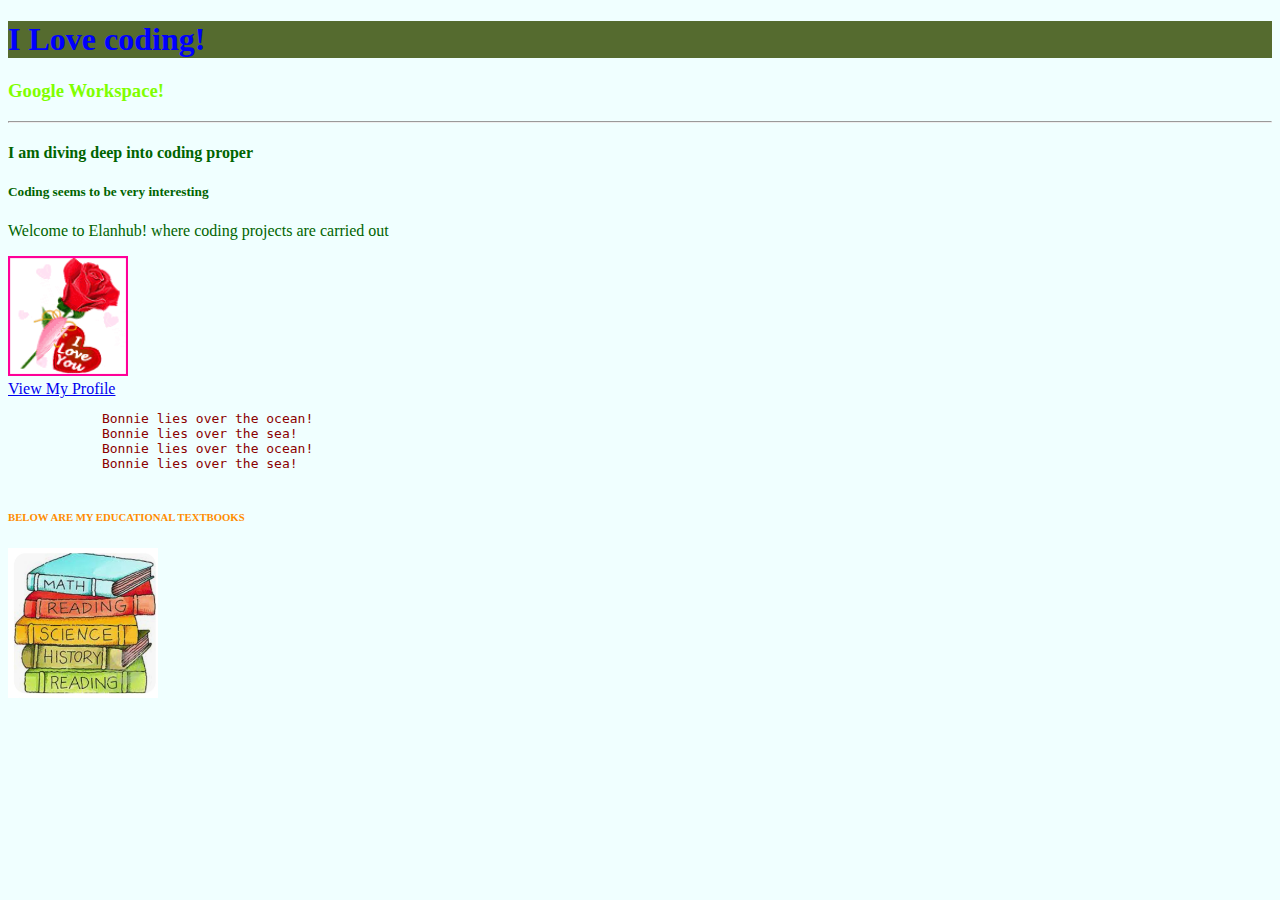
==== index.html @ 36818aef "Add files via upload" ====
<!DOCTYPE html>
<html>
    <head>
        <title>My First Wesite Project</title>
        <body style="background-color: azure; color: darkgreen;">
            <h1 style="color: blue; font-style: 70px; background-color: darkolivegreen;> Welcome to my coding world</h1>
            <h2 style="color: chartreuse;">I Love coding!</h2>
            <h3 style="color: chartreuse;">Google Workspace!</h3>
            <hr>
            <h4>I am diving deep into coding proper</h4>
            <h5>Coding seems to be very interesting</h5>
            <p>Welcome to Elanhub! where coding projects are carried out</p>
            <img src="osbee.gif" width="120" height="120"><br>
            <a href="https;//linkedin.com/in/osbeework">View My Profile</a>
            <pre style="color: darkred;">
            Bonnie lies over the ocean!
            Bonnie lies over the sea!
            Bonnie lies over the ocean!
            Bonnie lies over the sea!
            </pre>
            <h6 style="color: darkorange;">BELOW ARE MY EDUCATIONAL TEXTBOOKS</h6>
            <img src="textbook1 (3).jpg" width="150" height="150"><br>
        </body>
    </head>
</html>
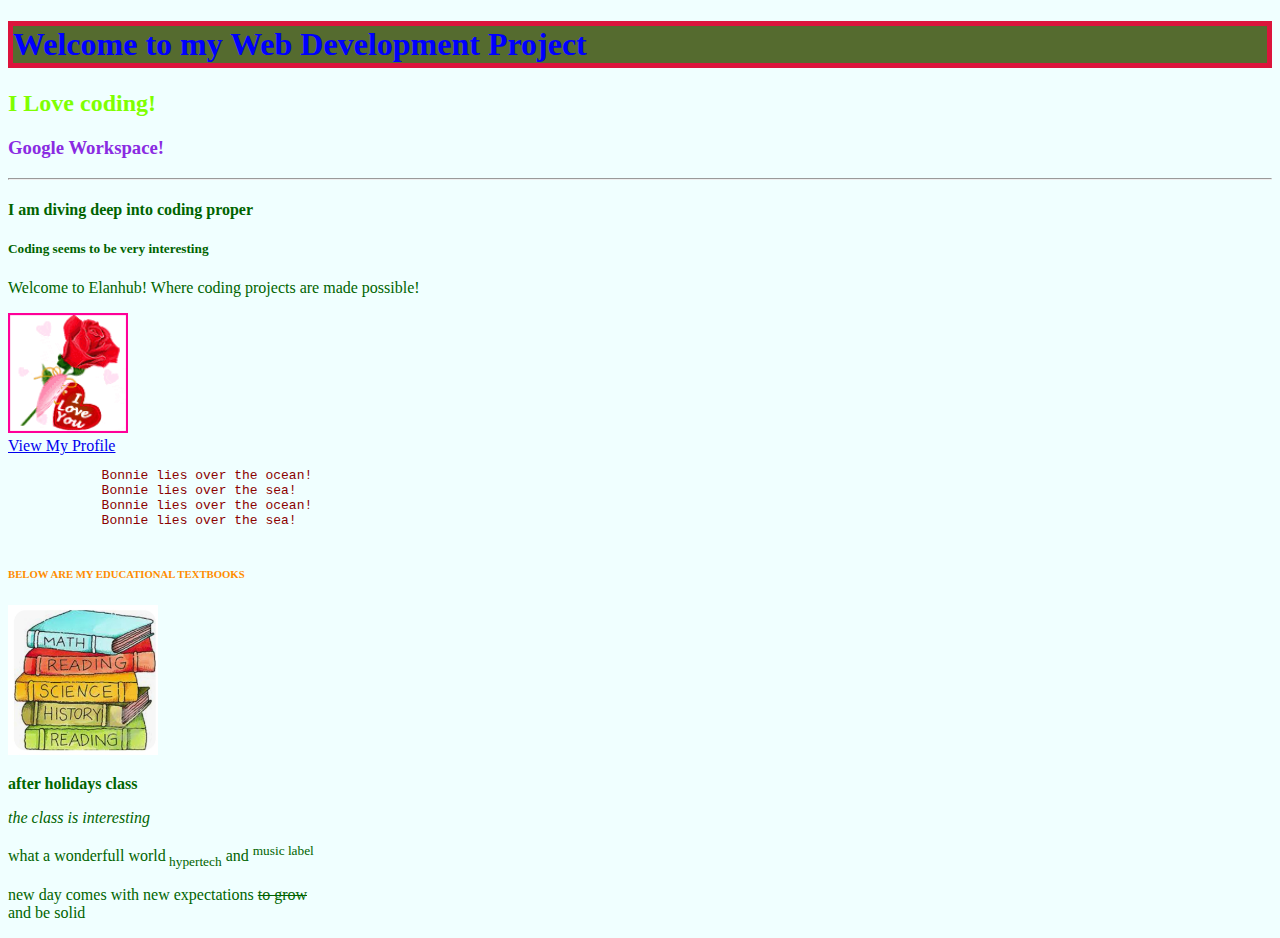
==== commit cc5835b6: "Add files via upload" ====
--- a/index.html
+++ b/index.html
@@ -1,15 +1,17 @@
 <!DOCTYPE html>
 <html>
     <head>
-        <title>My First Wesite Project</title>
+        <title>My First Web-design Project</title>
+        <!--this format is used to comment on a project you intend to collaborate with others-->
         <body style="background-color: azure; color: darkgreen;">
-            <h1 style="color: blue; font-style: 70px; background-color: darkolivegreen;> Welcome to my coding world</h1>
+            <h1 style="color: blue; font-style: 70px; background-color: darkolivegreen; border: 5px solid crimson;"> Welcome to my Web Development Project</h1>
             <h2 style="color: chartreuse;">I Love coding!</h2>
-            <h3 style="color: chartreuse;">Google Workspace!</h3>
+            <h3 style="color: blueviolet;">Google Workspace!</h3>
+        
             <hr>
             <h4>I am diving deep into coding proper</h4>
             <h5>Coding seems to be very interesting</h5>
-            <p>Welcome to Elanhub! where coding projects are carried out</p>
+            <p>Welcome to Elanhub! Where coding projects are made possible!</p>
             <img src="osbee.gif" width="120" height="120"><br>
             <a href="https;//linkedin.com/in/osbeework">View My Profile</a>
             <pre style="color: darkred;">
@@ -20,6 +22,16 @@
             </pre>
             <h6 style="color: darkorange;">BELOW ARE MY EDUCATIONAL TEXTBOOKS</h6>
             <img src="textbook1 (3).jpg" width="150" height="150"><br>
+
+            <!--please check if this my code is complete-->
+            <p><strong>after holidays class</strong></p>
+            <p><em>the class is interesting</em></p>
+            <p>what a wonderfull world<sub> hypertech</sub> and
+            <sup>music label</sup></p>
+            <p>new day comes with new expectations <del>to grow</del><br>and be solid</p>
+            
+
+
         </body>
     </head>
 </html>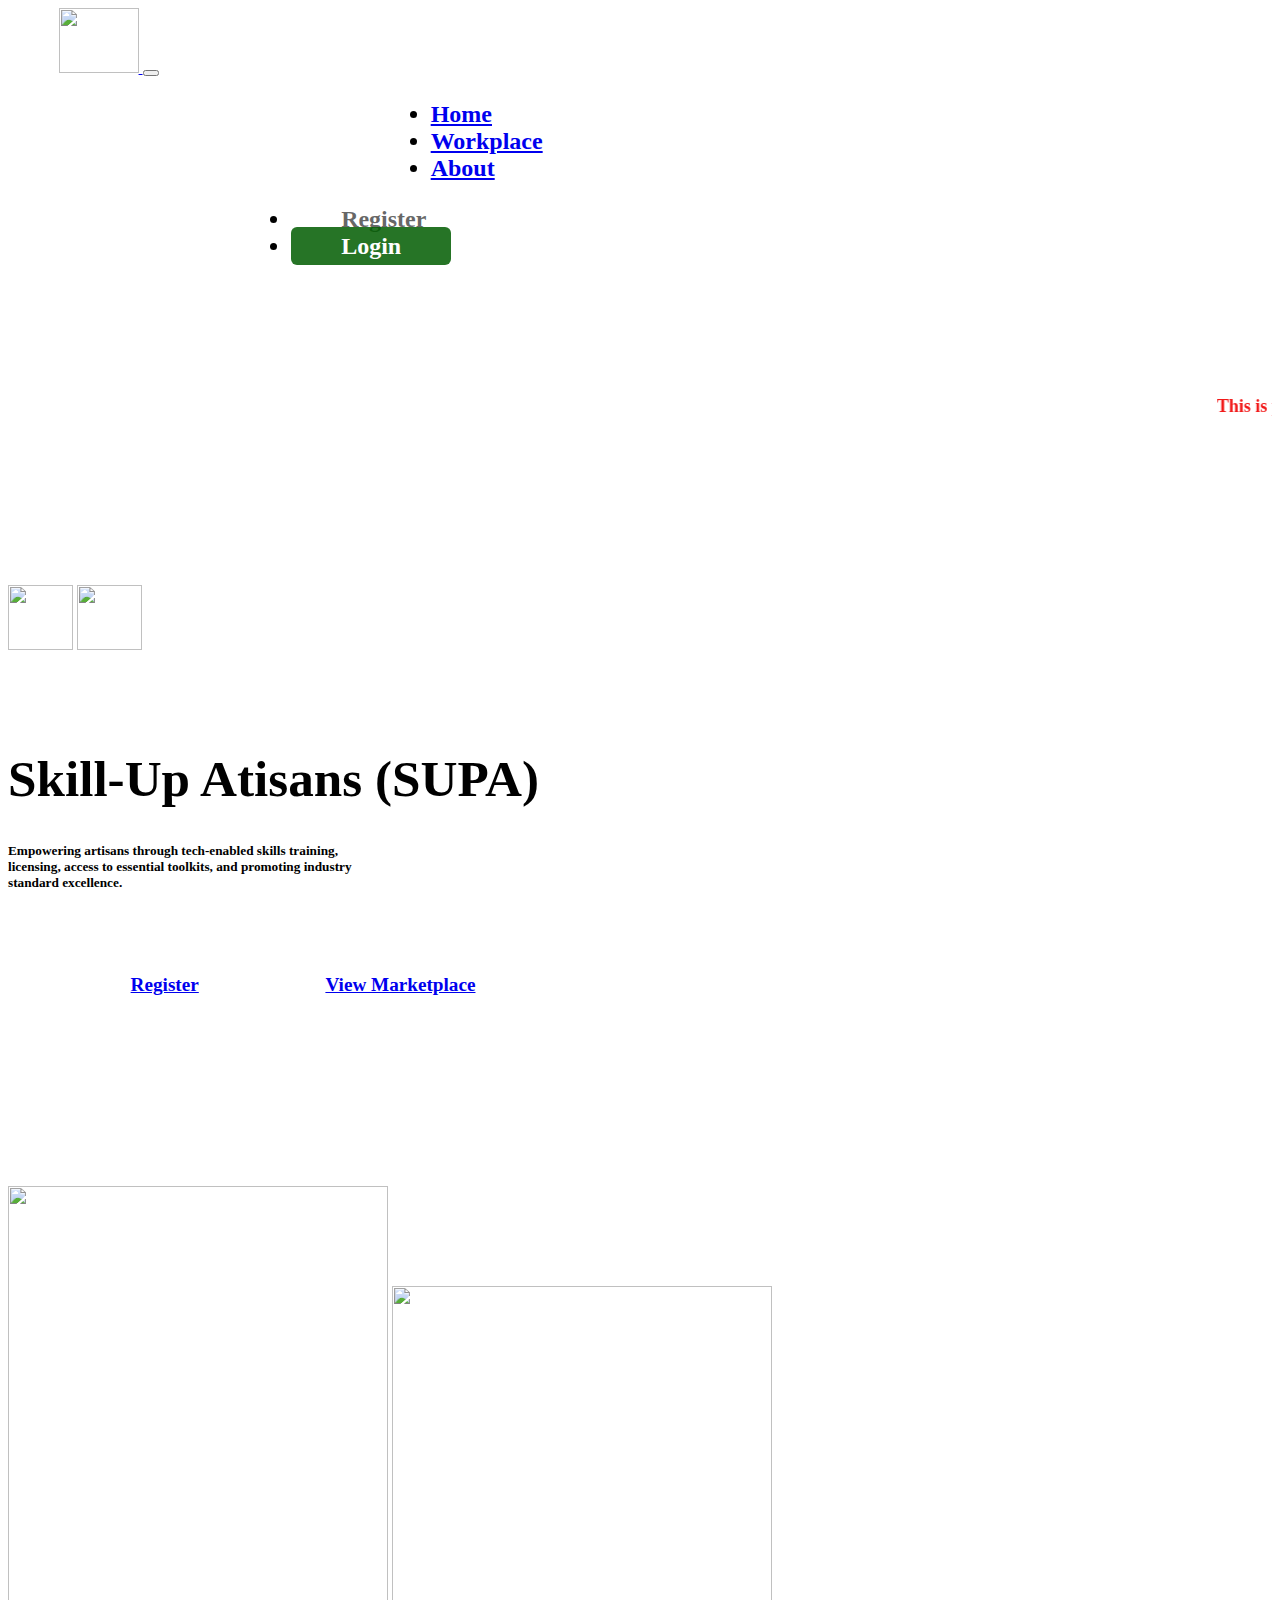
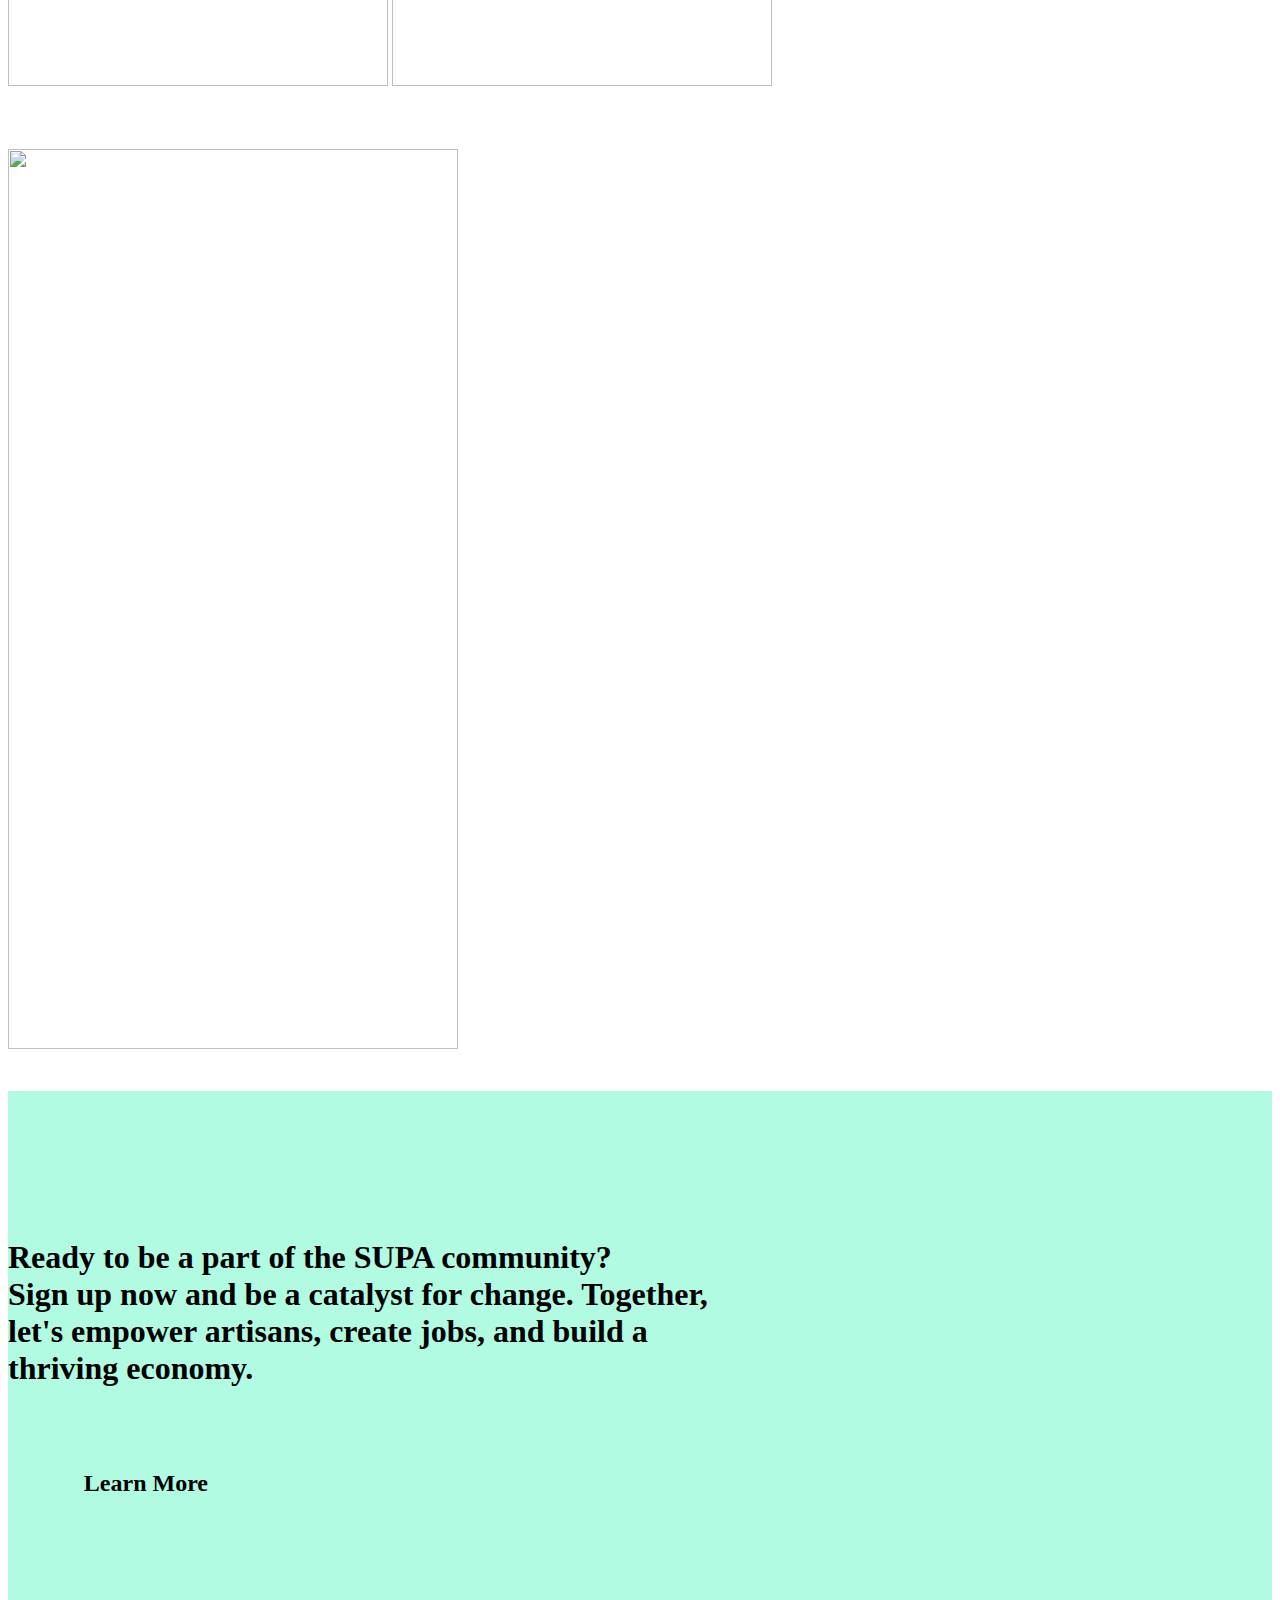
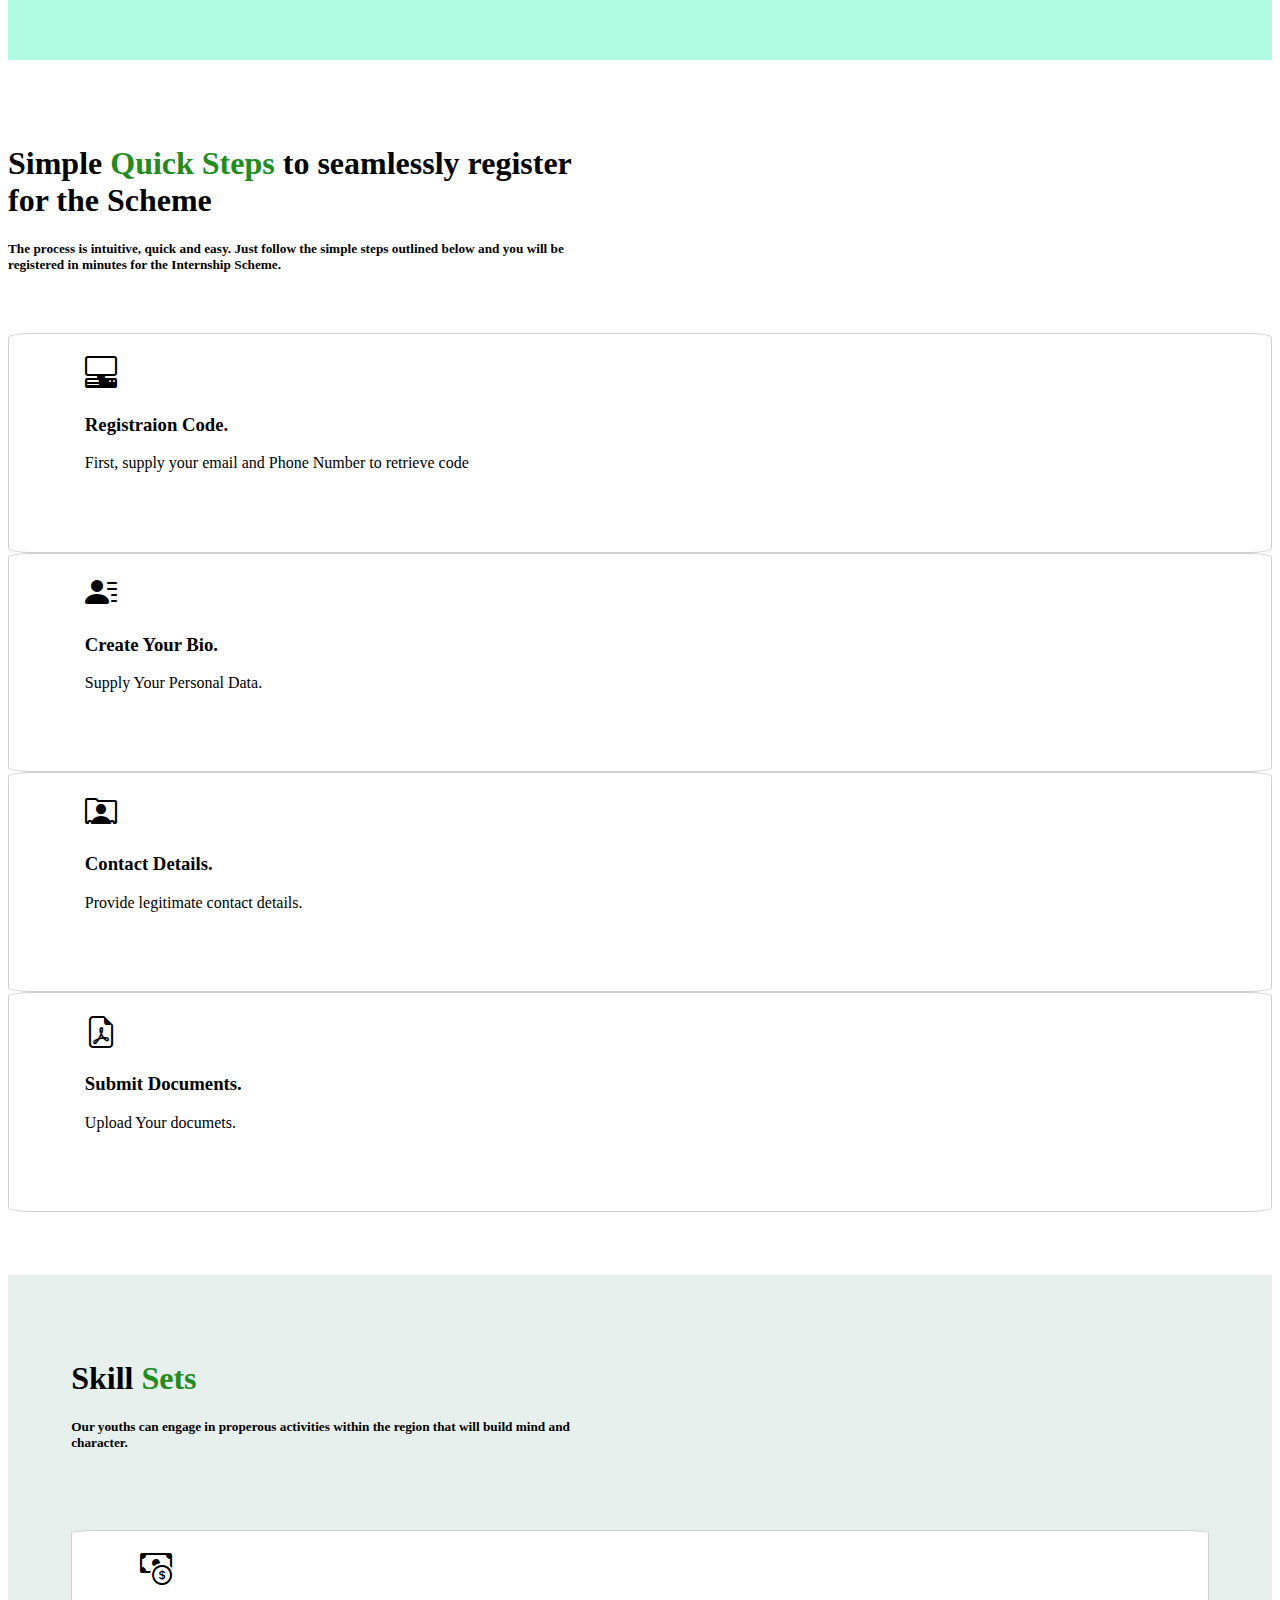
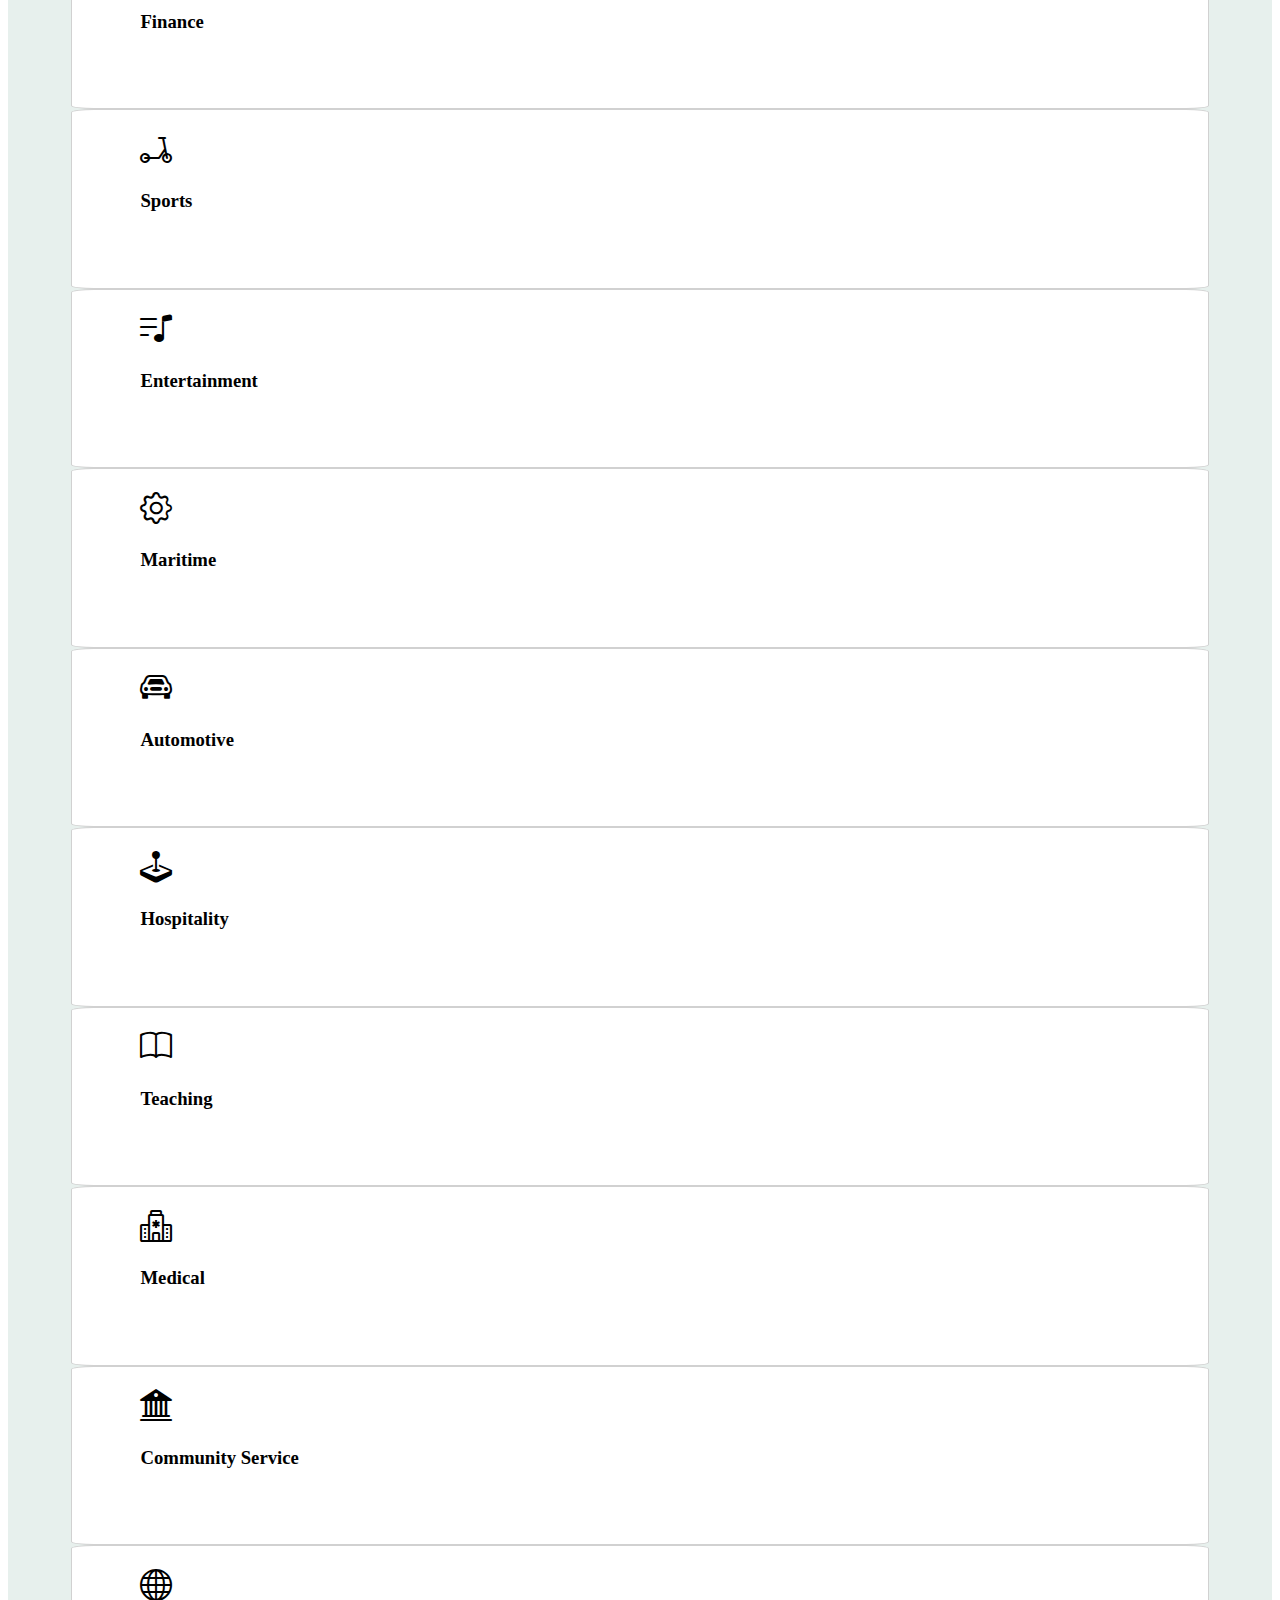
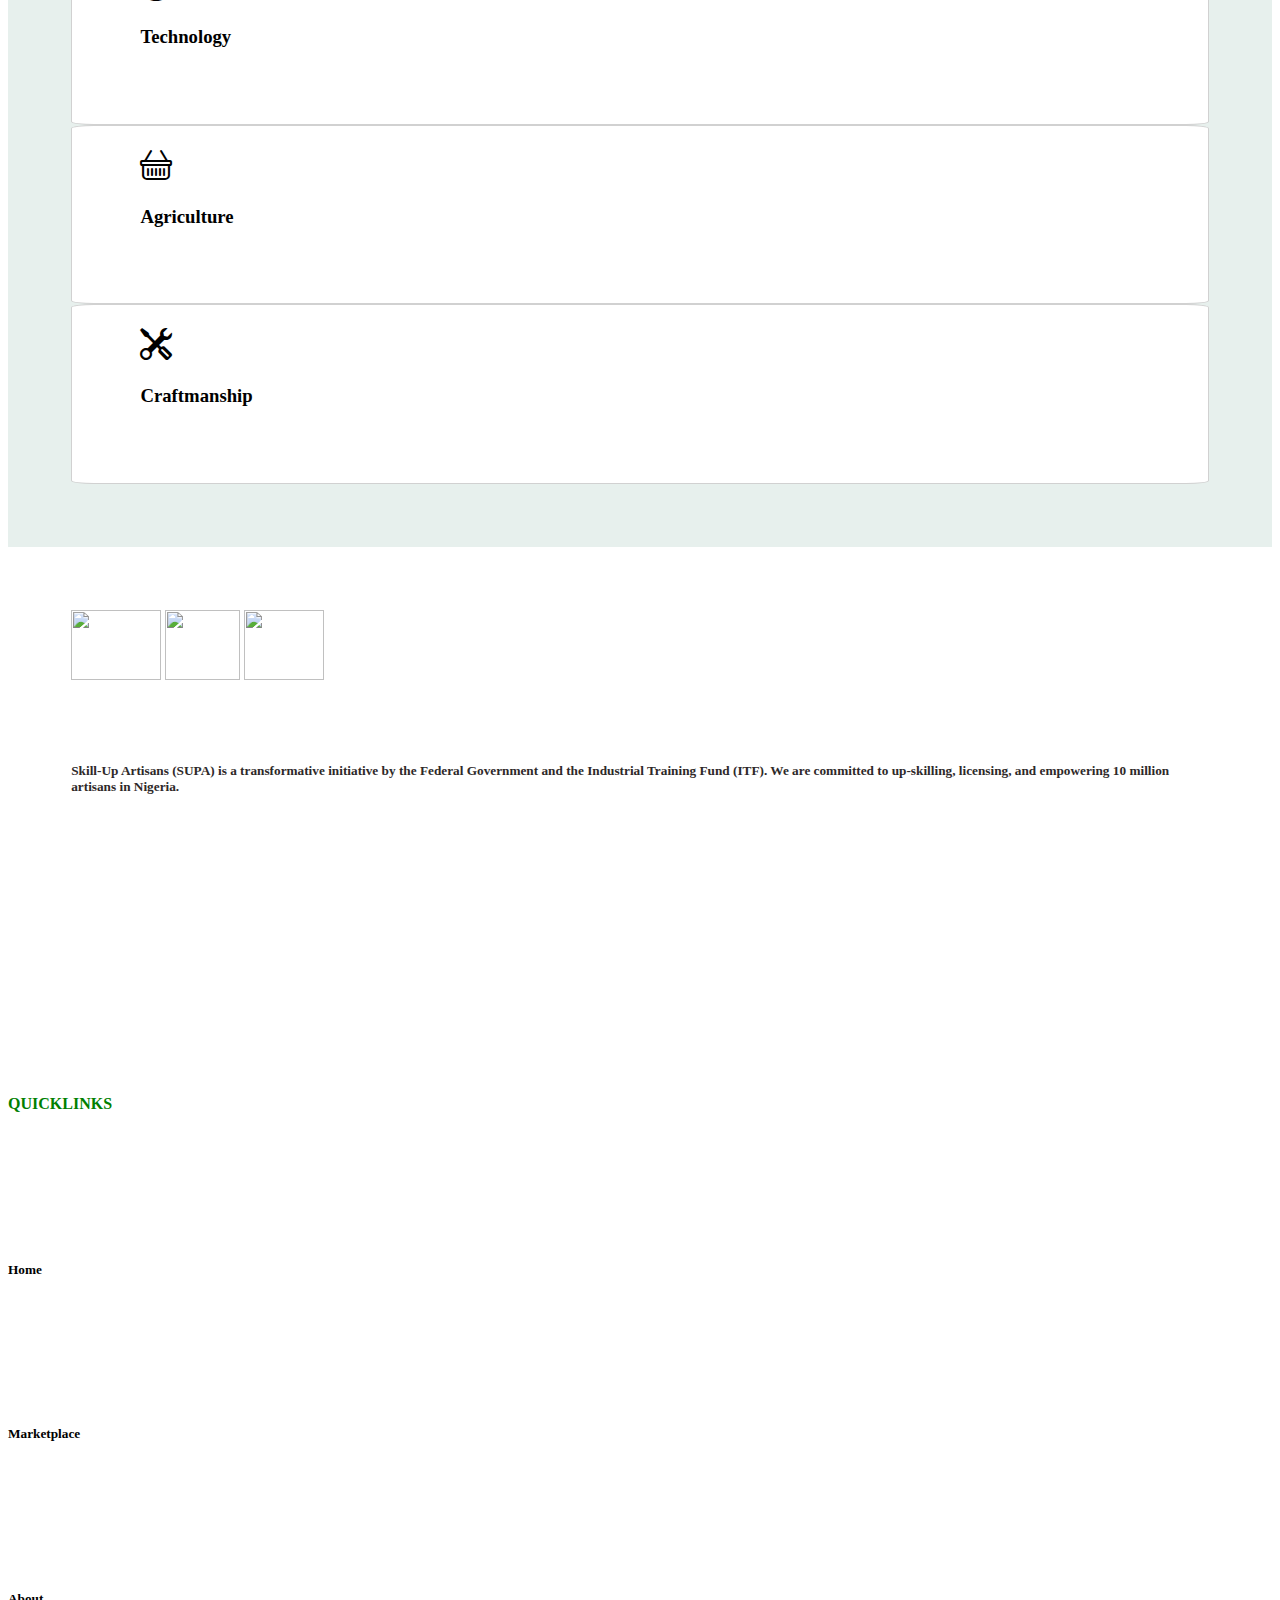
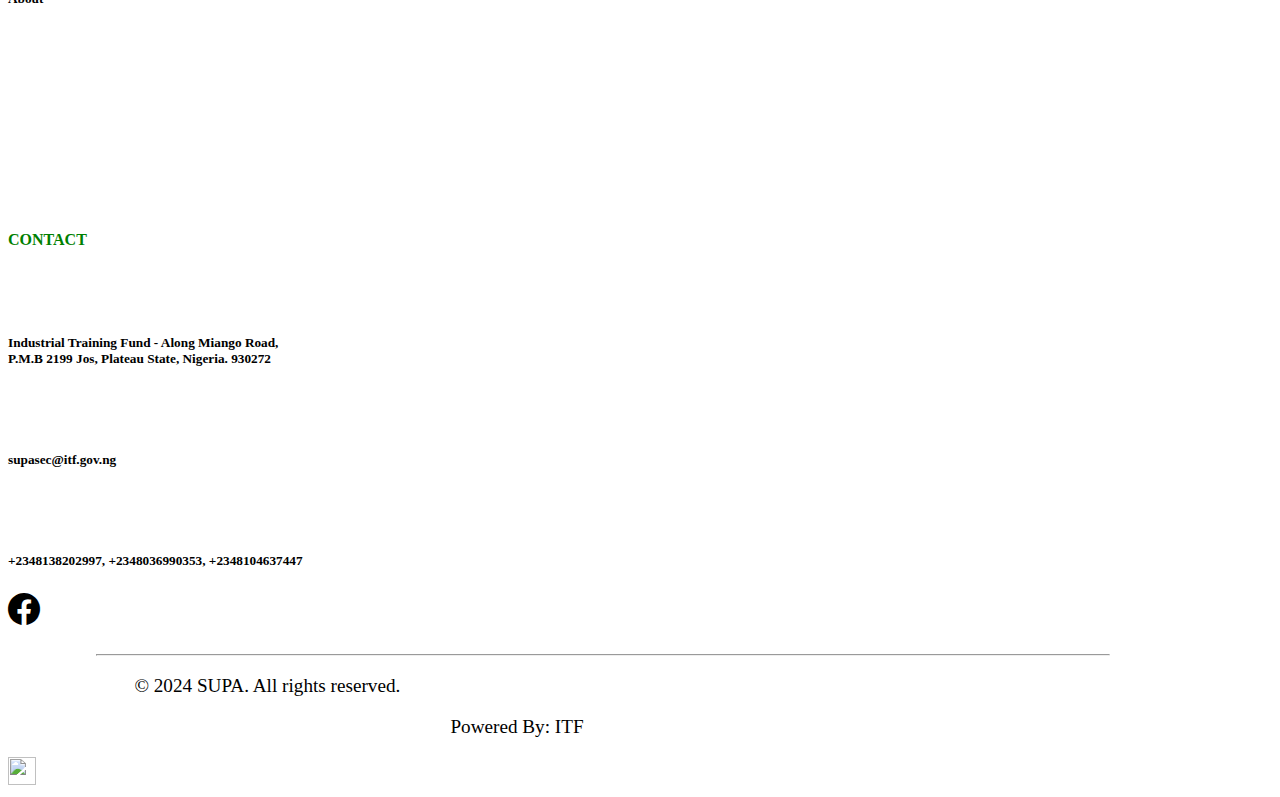
==== commit d9c2bb1f: "Add files via upload" ====
--- a/index.html
+++ b/index.html
@@ -1,37 +1,239 @@
-<!DOCTYPE html>
-<html>
-    <head>
-        <title>My First Web-design Project</title>
-        <!--this format is used to comment on a project you intend to collaborate with others-->
-        <body style="background-color: azure; color: darkgreen;">
-            <h1 style="color: blue; font-style: 70px; background-color: darkolivegreen; border: 5px solid crimson;"> Welcome to my Web Development Project</h1>
-            <h2 style="color: chartreuse;">I Love coding!</h2>
-            <h3 style="color: blueviolet;">Google Workspace!</h3>
-        
-            <hr>
-            <h4>I am diving deep into coding proper</h4>
-            <h5>Coding seems to be very interesting</h5>
-            <p>Welcome to Elanhub! Where coding projects are made possible!</p>
-            <img src="osbee.gif" width="120" height="120"><br>
-            <a href="https;//linkedin.com/in/osbeework">View My Profile</a>
-            <pre style="color: darkred;">
-            Bonnie lies over the ocean!
-            Bonnie lies over the sea!
-            Bonnie lies over the ocean!
-            Bonnie lies over the sea!
-            </pre>
-            <h6 style="color: darkorange;">BELOW ARE MY EDUCATIONAL TEXTBOOKS</h6>
-            <img src="textbook1 (3).jpg" width="150" height="150"><br>
+<!doctype html>
+<html lang="en">
+  <head>
+     <meta charset="utf-8">
+     <meta name="viewport" content="width=device-width, initial-scale=1">
+     <title>Artisan Application</title>
+     <link href="css/bootstrap.min.css" rel="stylesheet">
+     <link rel="stylesheet" href="https://cdn.jsdelivr.net/npm/bootstrap-icons@1.11.3/font/bootstrap-icons.min.css">
+     <style>
+      .log{
+          text-decoration: none;
+          padding: 6px 50px;
+          border-radius: 6px;
+      }
+     </style>
+   </head>
+      <!--body starts here-->
+    <body class="bg-white">
+      <!--navbar-->
+      <nav class="navbar navbar-expand-lg bg-light bg-white navbar-light fixed-top" style="padding-left: 4%; padding-right: 4%;">
+        <div class="container-fluid">
+          <a class="navbar-brand" href="#">
+          <img src="logo.png" width="80" height="65">
+          </a>
+          <button class="navbar-toggler" type="button" data-bs-toggle="collapse" data-bs-target="#collapsibleNavbar"><span class="navbar-toggler-icon"></span> </button>
+          <div class="collapse navbar-collapse" id="collapsibleNavbar">
+            <ul class="navbar-nav me-auto mb-2 mb-lg-0" style="padding-left: 32%; font-weight: bold; font-size: 150%;">
+              <li class="nav-item"><a class="nav-link" href="index.html">Home</a></li>
+              <li class="nav-item"><a class="nav-link" href="workplace.html">Workplace</a></li>
+              <li class="nav-item"><a class="nav-link" href="about.html">About</a></li>
+            </ul>
+            <ul class="navbar-nav" style="padding-left: 20%; font-weight: bold; font-size: 150%;">
+              <li><a href="#" class="log" style="color: rgba(44, 44, 44, 0.719);">Register</a></li>
+              <li><a href="#" class="log" style="background-color: rgba(2, 93, 2, 0.859); color: white;">Login</a></li>
+            </ul>
+          </div>
+        </div>
+      </nav>
+     <!--container one-->
+       <div class="container-fluid bg-light text-center text-light" style="padding-top: 100px;">
+         <marquee>
+          <h1 style="color: rgb(241, 24, 24); font-size: large;">This is part of the Renewed Hope Agenda of President Bola Ahemed Tinubu to Empower the Nigerian Youths!</h1>
+          </marquee>
+       </div>
+      <!--container two, row one-->
+        <div class="container-fluid mt-5 px-5" style="padding-top: 2%; padding-bottom: 3%;">
+          <div class="row">
+           <div class="col-sm-5" style="padding-top: 10%; padding-right: 10%; padding-right: 3%;">
+            <img src="coat of arm.jpeg" width="65" height="65">  <img src="ITF.jpg" width="65" height="65">
+             <h1 class="text-dark" style="font-size: 320%; padding-top: 5%;">Skill-<span class="text-success">Up</span> Atisans (SUPA)</h1>
+            <h5 style="color: rgb(, 41, 41);">Empowering artisans through tech-enabled skills training,<br>licensing, access to essential toolkits, and promoting industry<br>standard excellence.</h5>
+            <div style="padding-top: 5%;">
+            <a href="#" target="_blank" type="button" class="btn btn-success" style="font-weight: 700; padding-left: 10%; padding-right: 10%; padding-top: 3%; padding-bottom: 3%; font-size: 120%;">Register</a>
+            <a href="#" target="_blank" type="button" class="btn btn-warning" style="font-weight: 700; padding-top: 3%; padding-bottom: 3%; font-size: 120%;">View Marketplace</a>
+            </div>
+          </div>
+        <div class="col-sm-3">
+           <img src="pic1.png" class="rounded" width="380" height="500" style="padding-bottom: 5%; padding-top: 15%;">
+           <img src="pic2.png" class="rounded" width="380" height="400">
+           </div>
+           <div class="col-sm-3">
+           <img src="pic3.png" class="rounded" width="450" height="900">
+           </div>
+          </div>
+       </div>
+      <!--container three, row two-->
+       <div class="container-fluid mt-5 text-center" style="background-color: rgb(177, 251, 226); padding-top: 10%; padding-bottom: 10%;">
+         <h1>Ready to be a part of the SUPA community?<br>Sign up now and be a catalyst for change. Together,<br>let's empower artisans, create jobs, and build a<br>thriving economy.</h1>
+         <div style="padding-top: 2%;">
+         <ul button class="btn btn-warning" type="button" style="padding-left: 6%; padding-right: 6%; padding-top: 1%; padding-bottom: 1%; font-weight: bold; font-size: 150%;">Learn More</button>
+         </ul>
+         </div>
+       </div>
+     <!--container four, row three-->
+      <div class="container text-center" style="padding-top: 5%;">
+         <h1 style="color: black;">Simple <span style="color: forestgreen; padding-top: 15%;">Quick Steps</span> to seamlessly register<br>for the Scheme</h1>
+         <h5 style="color: black;">The process is intuitive, quick and easy. Just follow the simple steps outlined below and you will be<br>registered in minutes for the Internship Scheme.</h5>
+         <div style="background-color: gray;">
+        </div>
+      </div>
+     <!--container five, row four-->
+     <div class="container mt-5" style="padding-bottom: 5%; padding-top: 3%;">
+        <div class="row text-left">
+         <div class="col-sm-3">
+           <div style="background-color:white; border-style: solid; border-width: 1px; padding-left: 6%; padding-right: 6%; padding-bottom: 5%; border-radius: 2%; border-color: rgba(128, 128, 128, 0.36);">
+           <h1 class="text-center pt-4"><i class="bi bi-pc-display-horizontal text-warning"></i></h1>
+           <h3 class="text-success pt-4">Registraion Code.</h3>
+           <p class="text-dark">First, supply your email and Phone Number to retrieve code</p>
+          </div>
+       </div>
+      <div class="col-sm-3">
+        <div style="background-color:white; border-style: solid; border-width: 1px; padding-left: 6%; padding-right: 6%; padding-bottom: 5%; border-radius: 2%; border-color: rgba(128, 128, 128, 0.36);">
+          <h1 class="text-center pt-4"><i class="bi bi-person-lines-fill text-warning"></i></h1>
+          <h3 class="text-success pt-5">Create Your Bio.</h3>
+          <p class="text-dark">Supply Your Personal Data.</p>
+         </div>
+       </div>
+    <div class="col-sm-3">
+      <div style="background-color:white; border-style: solid; border-width: 1px; padding-left: 6%; padding-right: 6%; padding-bottom: 5%; border-radius: 2%; border-color: rgba(128, 128, 128, 0.36);">
+        <h1 class="text-center pt-4"><i class="bi bi-person-rolodex text-warning"></i></h1>
+         <h3 class="text-success pt-5">Contact Details.</h3>
+        <p class="text-dark">Provide legitimate contact details.</p>
+       </div>
+     </div>
+       <div class="col-sm-3">
+        <div style="background-color:white; border-style: solid; border-width: 1px; padding-left: 6%; padding-right: 6%; padding-bottom: 5%; border-radius: 2%; border-color: rgba(128, 128, 128, 0.36);">
+         <h1 class="text-center pt-4"><i class="bi bi-file-earmark-pdf text-warning"></i></h1>
+         <h3 class="text-success pt-5">Submit Documents.</h3>
+         <p class="text-dark">Upload Your documets.</p>
+         </div>
+         </div>
+        </div>
+      </div>
+    <!--Container six, row five-->
+    <div class="container-fluid mt-5 text-center" style="background-color: rgba(231, 240, 237, 0.982); padding-top: 5%; padding-bottom: 5%; padding-left: 5%; padding-right: 5%;">
+       <h1>Skill <span style="color: forestgreen; padding-top: 5%;">Sets</span></h1>
+        <h5 style="padding-bottom: 5%;">Our youths can engage in properous activities within the region that will build mind and<br>character.</h5>
+         <div class="row text-left">
+         <div class="col-sm-3">
+         <div style="background-color:white; border-style: solid; border-width: 1px; padding-left: 6%; padding-right: 6%; padding-bottom: 5%; border-radius: 2%; border-color: rgba(128, 128, 128, 0.36);">
+         <h1 class="text-center pt-4"><i class="bi bi-cash-coin"></i></h1>
+         <h3 class="text-success pt-5">Finance</h3>
+         </div>
+       </div>
+     <div class="col-sm-3">
+        <div style="background-color:white; border-style: solid; border-width: 1px; padding-left: 6%; padding-right: 6%; padding-bottom: 5%; border-radius: 2%; border-color: rgba(128, 128, 128, 0.36);">
+         <h1 class="text-center pt-4"><i class="bi bi-scooter"></i></h1>
+         <h3 class="text-success pt-5">Sports</h3>
+         </div>
+         </div>
+       <div class="col-sm-3">
+     <div style="background-color:white; border-style: solid; border-width: 1px; padding-left: 6%; padding-right: 6%; padding-bottom: 5%; border-radius: 2%; border-color: rgba(128, 128, 128, 0.36);">
+         <h1 class="text-center pt-4"><i class="bi bi-music-note-list"></i></h1>
+         <h3 class="text-success pt-5">Entertainment</h3>
+         </div>
+        </div>
+     <div class="col-sm-3">
+       <div style="background-color:white; border-style: solid; border-width: 1px; padding-left: 6%; padding-right: 6%; padding-bottom: 5%; border-radius: 2%; border-color: rgba(128, 128, 128, 0.36);">
+         <h1 class="text-center pt-4"><i class="bi bi-gear"></i></h1>
+         <h3 class="text-success pt-5">Maritime</h3>
+         </div>
+         </div>
+       </div>
+     <!--row six-->
+    <div class="row text-left pt-4">
+       <div class="col-sm-3">
+        <div style="background-color:white; border-style: solid; border-width: 1px; padding-left: 6%; padding-right: 6%; padding-bottom: 5%; border-radius: 2%; border-color: rgba(128, 128, 128, 0.36);">
+        <h1 class="text-center pt-4"><i class="bi bi-car-front"></i></h1>
+        <h3 class="text-success pt-5">Automotive</h3>
+        </div>
+       </div>
+     <div class="col-sm-3">
+       <div style="background-color:white; border-style: solid; border-width: 1px; padding-left: 6%; padding-right: 6%; padding-bottom: 5%; border-radius: 2%; border-color: rgba(128, 128, 128, 0.36);">
+         <h1 class="text-center pt-4"><i class="bi bi-joystick"></i></h1>
+         <h3 class="text-success pt-5">Hospitality</h3>
+         </div>
+         </div>
+         <div class="col-sm-3">
+         <div style="background-color:white; border-style: solid; border-width: 1px; padding-left: 6%; padding-right: 6%; padding-bottom: 5%; border-radius: 2%; border-color: rgba(128, 128, 128, 0.36);">
+         <h1 class="text-center pt-4"><i class="bi bi-book"></i></h1>
+         <h3 class="text-success pt-5">Teaching</h3>
+         </div>
+        </div>
+     <div class="col-sm-3">
+        <div style="background-color:white; border-style: solid; border-width: 1px; padding-left: 6%; padding-right: 6%; padding-bottom: 5%; border-radius: 2%; border-color: rgba(128, 128, 128, 0.36);">
+         <h1 class="text-center pt-4"><i class="bi bi-hospital"></i></h1>
+         <h3 class="text-success pt-5">Medical</h3>
+         </div>
+         </div>
+        </div>
+     <!--row seven-->
+     <div class="row text-left pt-4">
+        <div class="col-sm-3">
+         <div style="background-color:white; border-style: solid; border-width: 1px; padding-left: 6%; padding-right: 6%; padding-bottom: 5%; border-radius: 2%; border-color: rgba(128, 128, 128, 0.36);">
+          <h1 class="text-center pt-4"><i class="bi bi-bank2"></i></h1>
+          <h3 class="text-success pt-5">Community Service</h3>
+          </div>
+        </div>
+      <div class="col-sm-3">
+         <div style="background-color:white; border-style: solid; border-width: 1px; padding-left: 6%; padding-right: 6%; padding-bottom: 5%; border-radius: 2%; border-color: rgba(128, 128, 128, 0.36);">
+          <h1 class="text-center pt-4"><i class="bi bi-globe"></i></h1>
+          <h3 class="text-success pt-5">Technology</h3>
+          </div>
+        </div>
+     <div class="col-sm-3">
+         <div style="background-color:white; border-style: solid; border-width: 1px; padding-left: 6%; padding-right: 6%; padding-bottom: 5%; border-radius: 2%; border-color: rgba(128, 128, 128, 0.36);">
+           <h1 class="text-center pt-4"><i class="bi bi-basket"></i></h1>
+           <h3 class="text-success pt-5">Agriculture</h3>
+           </div>
+          </div>
+     <div class="col-sm-3">
+        <div style="background-color:white; border-style: solid; border-width: 1px; padding-left: 6%; padding-right: 6%; padding-bottom: 5%; border-radius: 2%; border-color: rgba(128, 128, 128, 0.36);">
+         <h1 class="text-center pt-4"><i class="bi bi-tools"></i></h1>
+         <h3 class="text-success pt-5">Craftmanship</h3>
+         </div>
+         </div>
+         </div>
+        </div>
+     <!--container seven, row eight-->
+        <div class="container-fluid mt-5 pt-3">
+          <div class="row">
+             <div class="col-sm-5" style="padding-top: 5%; padding-right: 5%; padding-left: 5%;">
+             <img src="logo.png" width="90" height="70">  <img src="ITF.jpg" width="75" height="70">  <img src="coat of arm.jpeg" width="80" height="70">
+             <h5 style="color: rgb(46, 41, 41); padding-top: 5%;">Skill-Up Artisans (SUPA) is a transformative initiative by the Federal Government and the Industrial Training Fund (ITF). We are committed to up-skilling, licensing, and empowering 10 million artisans in Nigeria.</h5>
+             </div>
+        <div class="col-sm-3">
+             <h4 style="color: green; padding-top: 22%;">QUICKLINKS</h4>
+             <h5 style="padding-top: 10%;">Home</h5>
+             <h5 style="padding-top: 10%;">Marketplace</h5>
+             <h5 style="padding-top: 10%;">About</h5>
+             </div>
+        <div class="col-sm-4">
+             <h4 style="color: green; padding-top: 16%;">CONTACT</h4>
+             <h5 style="padding-top: 5%;">Industrial Training Fund - Along Miango Road,<br>P.M.B 2199 Jos, Plateau State, Nigeria. 930272</h5>
+             <h5 style="padding-top: 5%;">supasec@itf.gov.ng</h5>
+             <h5 style="padding-top: 5%;">+2348138202997, +2348036990353, +2348104637447</h5>
+             <h1><i class="bi bi-facebook text-success"></i></h1>
+           </div>
+          </div>  
+        </div>
+      <!--container eight, row nine-->
+      <hr style="width: 80%; margin-left: 7%; margin-top: 2%;">
+      <div class="container-fluid mt-3">
+        <div class="row">
+           <div class="col-sm-8">
+           <p style="font-size: 120%; padding-left: 10%;">© 2024 SUPA. All rights reserved.</p>
+           </div>
+           <div class="col-sm-2">
+           <p style="font-size: 120%; padding-left: 35%;">Powered By: ITF</p>
+           </div>
+           <div class="col-sm-2">
+           <img src="ITF.jpg" width="28" height="28">
+          </div>
+        </div>
+      </div>
 
-            <!--please check if this my code is complete-->
-            <p><strong>after holidays class</strong></p>
-            <p><em>the class is interesting</em></p>
-            <p>what a wonderfull world<sub> hypertech</sub> and
-            <sup>music label</sup></p>
-            <p>new day comes with new expectations <del>to grow</del><br>and be solid</p>
-            
-
-
-        </body>
-    </head>
+     <script> src="js/boostrap.bundle.min.js"</script>
+   </body>
 </html>